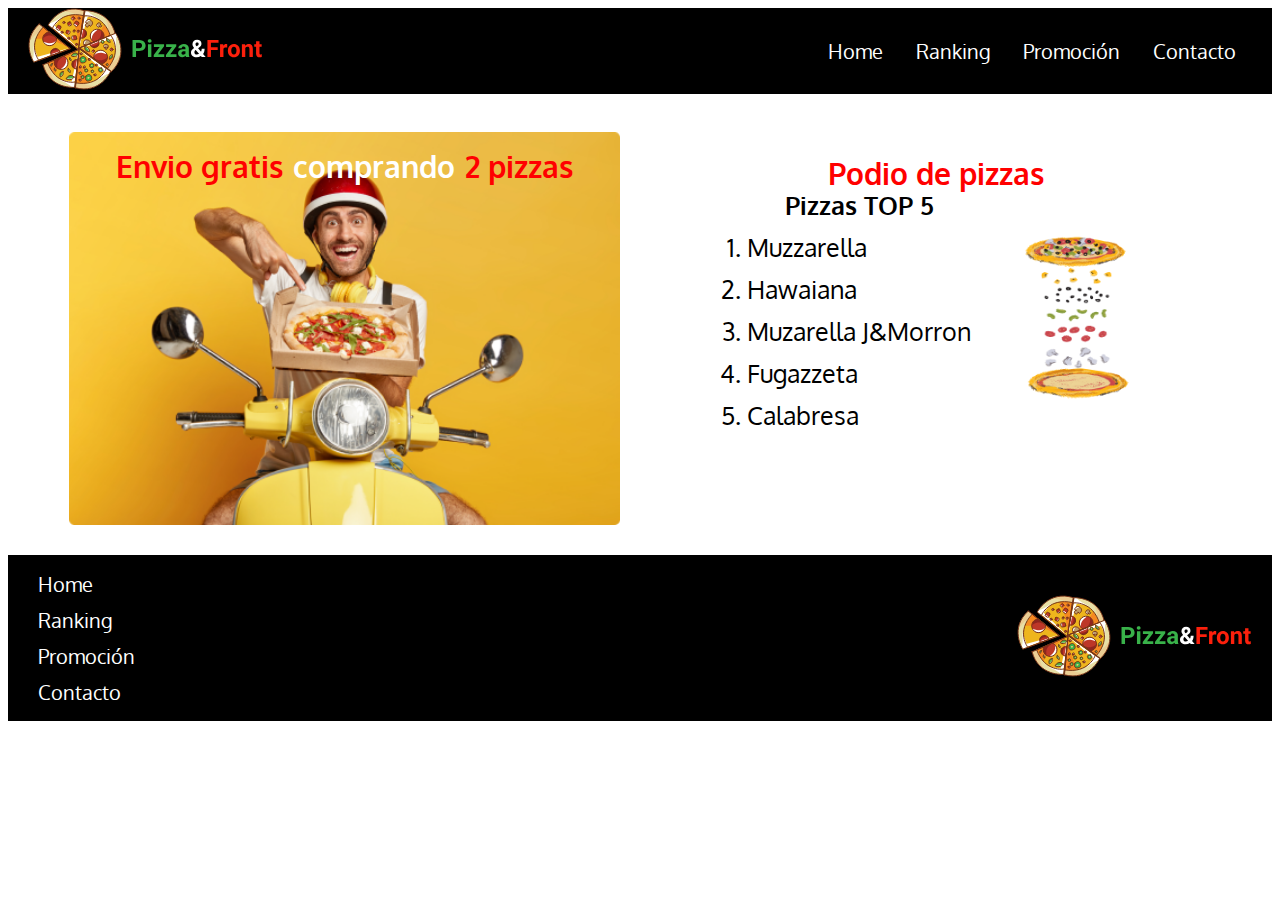
==== clase-11-TAREA/clase11.html @ 516bc495 "agrego practica clase 11 - Pizzeria" ====
<!DOCTYPE html>
<html lang="es">
  <head>
    <meta charset="UTF-8" />
    <meta http-equiv="X-UA-Compatible" content="IE=edge" />
    <meta name="viewport" content="width=device-width, initial-scale=1.0" />
    <title>Pizzeria</title>
    <link rel="stylesheet" href="css/estilazo.css" />
  </head>
  <body>
    <header id="home">
      <div class="logo">
        <a href="clase11.html"><img src="img/logo-pizza.svg" alt="logo" /></a>
      </div>

      <nav class="barra">
        <ul>
          <a href="#home"> <li>Home</li></a>
          <a target="_blank" href="https://www.youtube.com/watch?v=E0_gHtQicnw">
            <li>Ranking</li>
          </a>
          <a target="_blank" href="https://www.youtube.com/watch?v=5wDdhJbsQnU">
            <li>Promoción</li>
          </a>
          <a target="_blank" href="https://playground.digitalhouse.com/">
            <li>Contacto</li>
          </a>
        </ul>
      </nav>
    </header>

    <main>
      <div class="menu menu-principal">
        <div class="envio">
          <span class="rojo">Envio gratis </span>
          <span class="blanco"> comprando </span
          ><span class="rojo"> 2 pizzas </span>
        </div>
        <img class="pizza pizza1" src="img/delivery.png" alt="" />
      </div>
      <div class="menu menu-secundario">
        <div class="podio">Podio de pizzas</div>
        <div class="menu-int">
          <div class="lista">
            <ol>
              <span class="top">Pizzas TOP 5</span>
              <li>Muzzarella</li>
              <li>Hawaiana</li>
              <li>Muzarella J&Morron</li>
              <li>Fugazzeta</li>
              <li>Calabresa</li>
            </ol>
          </div>
          <!-- <div> -->
          <img class="pizza pizza2" src="img/pizza-rica.png" alt="" />
          <!-- </div> -->
        </div>
      </div>
    </main>

    <footer>
      <div class="logo">
        <img src="img/logo-pizza.svg" alt="logo" />
      </div>

      <nav class="barra2">
        <ul>
          <a href="#home"><li>Home</li></a>
          <a target="_blank" href="https://www.youtube.com/watch?v=E0_gHtQicnw">
            <li>Ranking</li>
          </a>
          <a target="_blank" href="https://www.youtube.com/watch?v=5wDdhJbsQnU">
            <li>Promoción</li>
          </a>
          <a target="_blank" href="https://playground.digitalhouse.com/">
            <li>Contacto</li>
          </a>
        </ul>
      </nav>
    </footer>
  </body>
</html>
---- clase-11-TAREA/css/estilazo.css ----
@import url("https://fonts.googleapis.com/css2?family=Oxygen&display=swap");
* {
  font-family: "Oxygen", sans-serif;
}

* {
  box-sizing: border-box;
}

body {
  min-height: 250px;
}

header {
  background-color: black;
  display: flex;
  flex-direction: row;
  align-items: center;
  justify-content: space-between;
}

nav {
  color: beige;
}
.barra ul {
  align-content: center;
  display: flex;
  list-style: none;
  justify-content: space-around;
  width: 500px;
  padding-right: 20px;
  align-items: center;
  flex-wrap: wrap;
  font-size: 20px;
}

main {
  display: flex;
  flex-wrap: nowrap;
  padding: 10px 20px;
  justify-content: space-evenly;
  /* border: 1px solid greenyellow; */
}

.menu {
  width: 45%;
  flex-wrap: nowrap;
}

.menu-principal {
  display: flex;
  flex-direction: column;
  flex-wrap: nowrap;
}

.pizza1 {
  display: flex;
  width: 100%;
  align-self: center;
  position: relative;
  overflow: hidden;
  bottom: 10px;
  z-index: -1;
}
.menu-secundario {
  align-items: center;
  justify-content: center;
}

.menu-int {
  /* border: 1px solid red; */
  display: flex;
  flex-direction: row;
  align-items: center;
  justify-content: center;
  height: 80%;
  overflow: hidden;
  flex-wrap: wrap;
  margin: 0 auto;
  width: 100%;
}

.lista ol li {
  margin: 10px;
}

.top {
  font-weight: bold;
  display: flex;
  justify-content: center;
}

.lista {
  /* border: 1px solid red; */
  display: flex;
  flex-direction: column;
  color: black;
  font-size: 25px;
  max-width: 100%;
}

.pizza2 {
  display: flex;
  width: 35%;
  height: 50%;
  /* border: 1px solid red; */
}

.envio {
  flex-wrap: wrap;
  display: flex;
  position: relative;
  top: 10%;
  align-self: center;
  font-size: 30px;
}

.rojo {
  max-width: 100%;
  color: red;
  font-weight: bold;
  margin: 0 10px;
}
.blanco {
  max-width: 100%;
  color: white;
  font-weight: bold;
}

.podio {
  display: flex;
  /* border: 1px solid red; */
  color: red;
  font-weight: bold;
  align-self: flex-start;
  position: relative;
  top: 50px;
  justify-content: center;
  font-size: 30px;
  flex-wrap: nowrap;
}

footer {
  margin-top: 10px;
  background-color: black;
  display: flex;
  flex-direction: row-reverse;
  align-items: center;
  justify-content: space-between;
}

.barra2 ul {
  list-style: none;
  padding-right: 20px;
  padding-left: 20px;
  /* border: 1px solid red; */
  flex-wrap: wrap;
}

nav ul li {
  align-content: space-around;
  margin: 10px;
  font-size: 20px;
}

.logo {
  padding: 0 20px;
}

a {
  text-decoration: none;
  color: white;
}
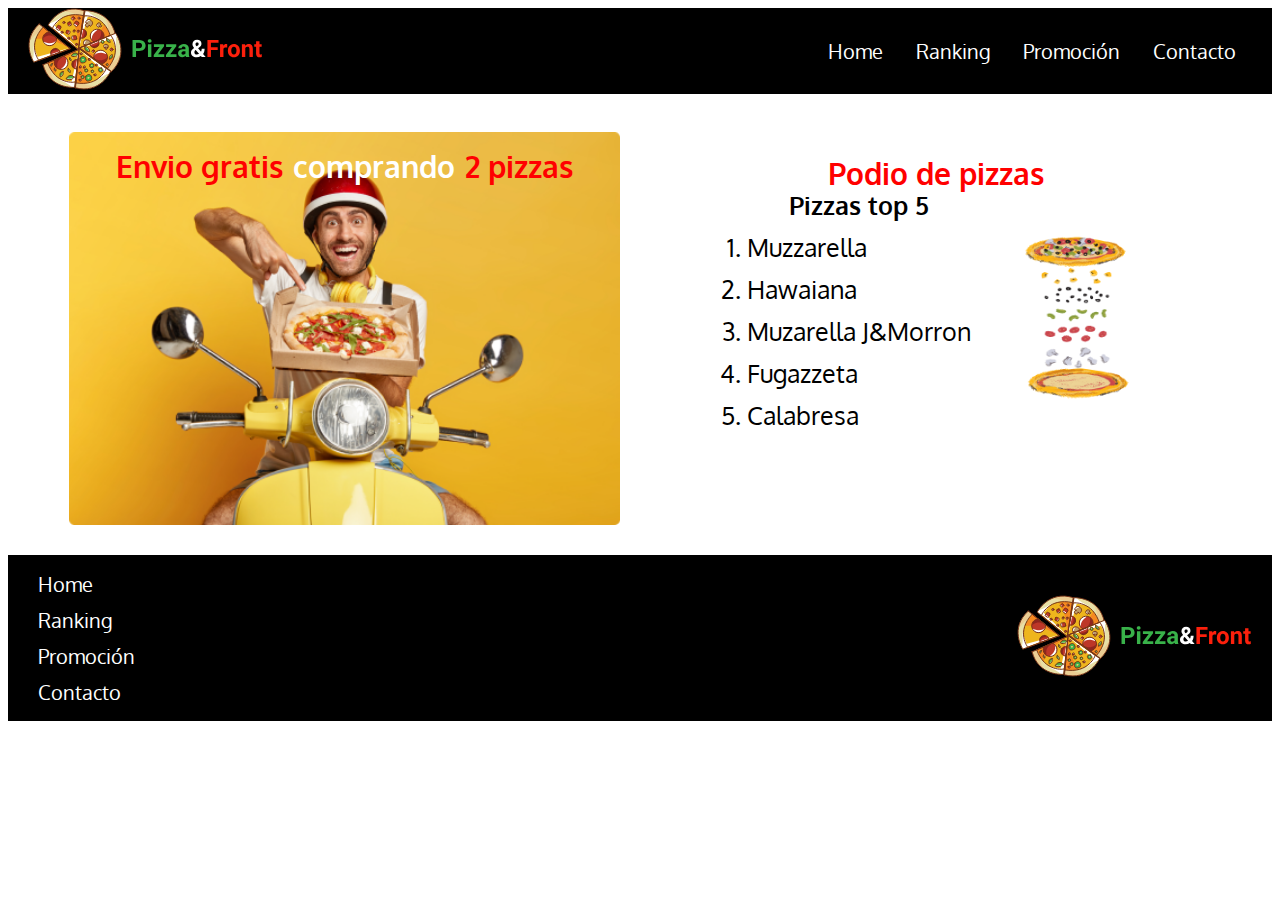
==== commit 4564ca2a: "realizo modificaciones minimas 'guardo'" ====
--- a/clase-11-TAREA/clase11.html
+++ b/clase-11-TAREA/clase11.html
@@ -43,7 +43,7 @@
         <div class="menu-int">
           <div class="lista">
             <ol>
-              <span class="top">Pizzas TOP 5</span>
+              <span class="top">Pizzas top 5</span>
               <li>Muzzarella</li>
               <li>Hawaiana</li>
               <li>Muzarella J&Morron</li>
